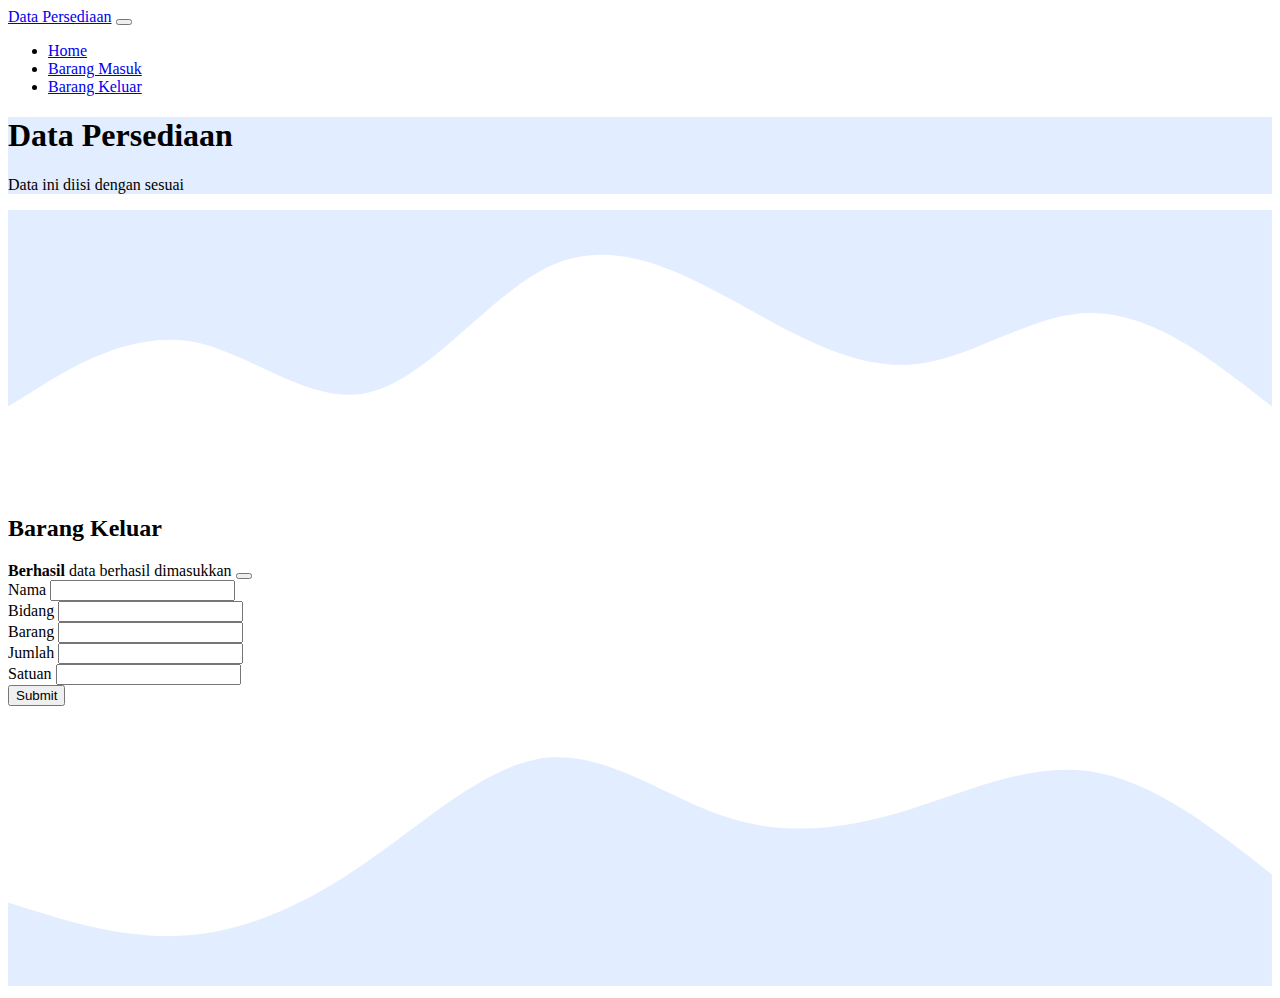
==== keluarr.html @ c0dbc34d "first commit" ====
<!DOCTYPE html>
<html lang="en">
  <head>
    <!-- Required meta tags -->
    <meta charset="utf-8" />
    <meta name="viewport" content="width=device-width, initial-scale=1" />

    <!-- Bootstrap CSS -->
    <link href="https://cdn.jsdelivr.net/npm/bootstrap@5.0.2/dist/css/bootstrap.min.css" rel="stylesheet" integrity="sha384-EVSTQN3/azprG1Anm3QDgpJLIm9Nao0Yz1ztcQTwFspd3yD65VohhpuuCOmLASjC" crossorigin="anonymous" />
    <link rel="stylesheet" href="style.css" />

    <title>Data Persediaan</title>
  </head>
  <body>
    <nav class="navbar navbar-expand-lg navbar-dark bg-primary">
      <div class="container">
        <a class="navbar-brand" href="#">Data Persediaan</a>
        <button class="navbar-toggler" type="button" data-bs-toggle="collapse" data-bs-target="#navbarNav" aria-controls="navbarNav" aria-expanded="false" aria-label="Toggle navigation">
          <span class="navbar-toggler-icon"></span>
        </button>
        <div class="collapse navbar-collapse" id="navbarNav">
          <ul class="navbar-nav ms-auto">
            <li class="nav-item">
              <a class="nav-link" aria-current="page" href="index.html">Home</a>
            </li>
            <li class="nav-item">
              <a class="nav-link" href="masukk.html">Barang Masuk</a>
            </li>
            <li class="nav-item">
              <a class="nav-link active" href="keluarr.html">Barang Keluar</a>
            </li>
          </ul>
        </div>
      </div>
    </nav>

    <div class="jumbotron text-center py-4">
      <h1 class="display-4">Data Persediaan</h1>
      <p class="lead">Data ini diisi dengan sesuai</p>
    </div>
    <svg xmlns="http://www.w3.org/2000/svg" viewBox="0 0 1440 320">
      <path
        fill="#e2edff"
        fill-opacity="1"
        d="M0,224L34.3,202.7C68.6,181,137,139,206,149.3C274.3,160,343,224,411,208C480,192,549,96,617,64C685.7,32,754,64,823,101.3C891.4,139,960,181,1029,176C1097.1,171,1166,117,1234,117.3C1302.9,117,1371,171,1406,197.3L1440,224L1440,0L1405.7,0C1371.4,0,1303,0,1234,0C1165.7,0,1097,0,1029,0C960,0,891,0,823,0C754.3,0,686,0,617,0C548.6,0,480,0,411,0C342.9,0,274,0,206,0C137.1,0,69,0,34,0L0,0Z"
      ></path>
    </svg>

    <div class="container">
      <div class="row text-center">
        <div class="col mb-4">
          <h2>Barang Keluar</h2>
        </div>
      </div>
      <div class="row justify-content-center">
        <div class="col-md-6">
          <div class="alert alert-success alert-dismissible fade show d-none my-alert" role="alert">
            <strong>Berhasil</strong> data berhasil dimasukkan
            <button type="button" class="btn-close" data-bs-dismiss="alert" aria-label="Close"></button>
          </div>
            <form name="persediaan">
                <div class="mb-3">
                <label for="nama" class="form-label">Nama</label>
                <input type="text" class="form-control" id="nama" aria-describedby="nama" name="nama" />
                </div>
                <div class="mb-3">
                <label for="bidang" class="form-label">Bidang</label>
                <input type="text" class="form-control" id="bidang" name="bidang" />
                </div>
                <div class="mb-3">
                <label for="barang" class="form-label">Barang</label>
                <input type="text" class="form-control" id="barang" name="barang" />
                </div>
                <div class="mb-3">
                <label for="jumlah" class="form-label">Jumlah</label>
                <input type="text" class="form-control" id="jumlah" name="jumlah" />
                </div>
                <div class="mb-3">
                <label for="satuan" class="form-label">Satuan</label>
                <input type="text" class="form-control" id="satuan" name="satuan" />
                </div>
                <button type="submit" class="btn btn-primary">Submit</button>
            </form>
        </div>
      </div>
    </div>
    </div>

    <svg xmlns="http://www.w3.org/2000/svg" viewBox="0 0 1440 320">
      <path
        fill="#e2edff"
        fill-opacity="1"
        d="M0,224L34.3,234.7C68.6,245,137,267,206,261.3C274.3,256,343,224,411,176C480,128,549,64,617,58.7C685.7,53,754,107,823,128C891.4,149,960,139,1029,117.3C1097.1,96,1166,64,1234,74.7C1302.9,85,1371,139,1406,165.3L1440,192L1440,320L1405.7,320C1371.4,320,1303,320,1234,320C1165.7,320,1097,320,1029,320C960,320,891,320,823,320C754.3,320,686,320,617,320C548.6,320,480,320,411,320C342.9,320,274,320,206,320C137.1,320,69,320,34,320L0,320Z"
      ></path>
    </svg>

    <script src="https://cdn.jsdelivr.net/npm/bootstrap@5.0.2/dist/js/bootstrap.bundle.min.js" integrity="sha384-MrcW6ZMFYlzcLA8Nl+NtUVF0sA7MsXsP1UyJoMp4YLEuNSfAP+JcXn/tWtIaxVXM" crossorigin="anonymous"></script>
  </body>
</html>
---- style.css ----
.jumbotron {
  background-color: #e2edff;
}

section {
  padding-top: 8rem;
}

.icon-service {
  width: 80px;
  height: 80px;
  border: solid #000 2px;
  border-radius: 50%;
  color: #000;
}

.hovered-card {
  transition: 0.3s;
}
.hovered-card:hover {
  transform: scale(1.1);
}
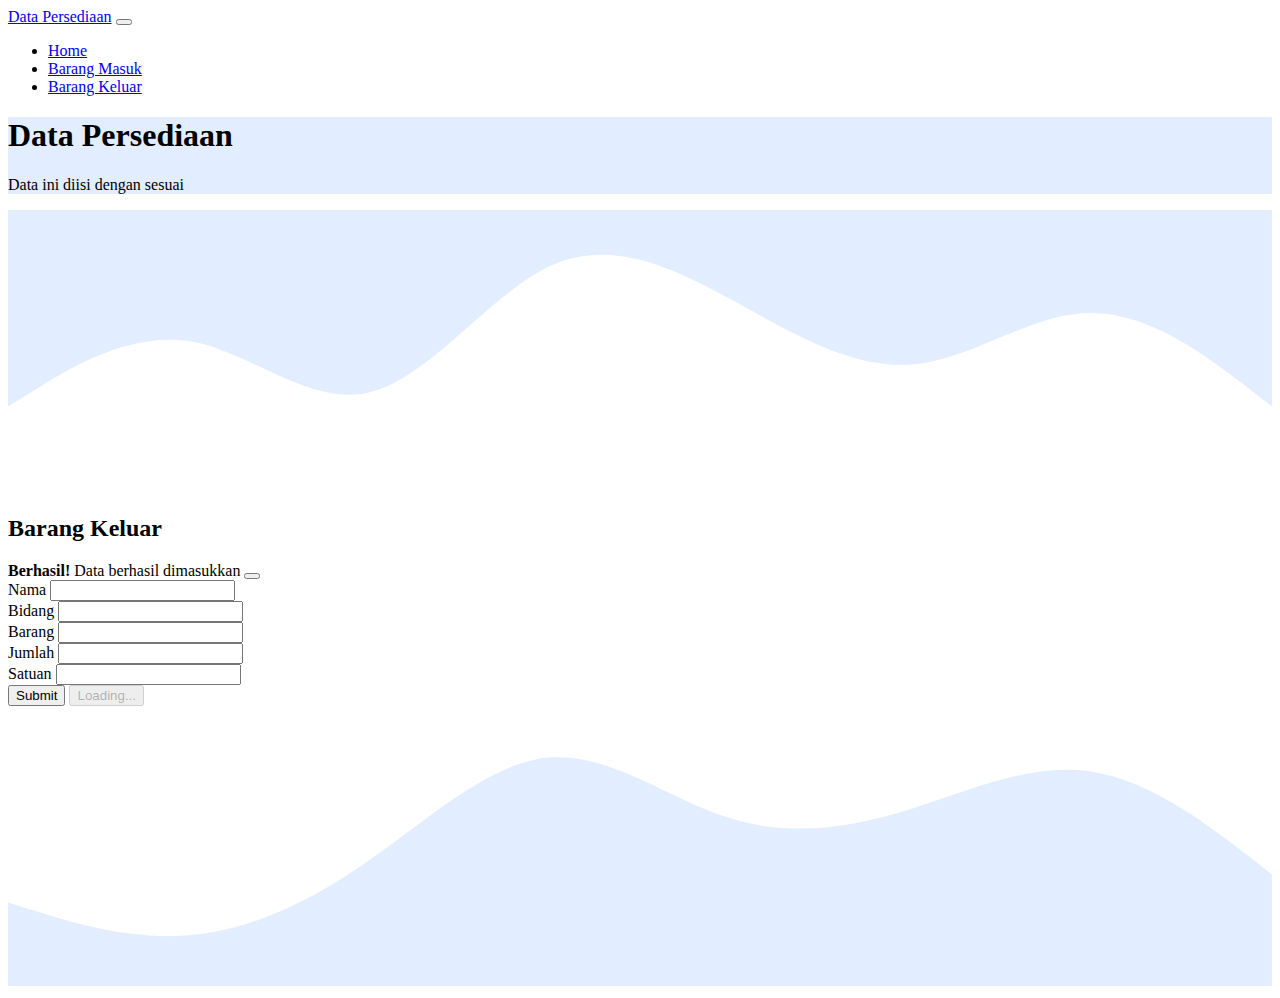
==== commit 8cae2273: "perubahan2" ====
--- a/keluarr.html
+++ b/keluarr.html
@@ -55,10 +55,10 @@
       <div class="row justify-content-center">
         <div class="col-md-6">
           <div class="alert alert-success alert-dismissible fade show d-none my-alert" role="alert">
-            <strong>Berhasil</strong> data berhasil dimasukkan
+            <strong>Berhasil!</strong> Data berhasil dimasukkan
             <button type="button" class="btn-close" data-bs-dismiss="alert" aria-label="Close"></button>
           </div>
-            <form name="persediaan">
+            <form name="submit-to-google-sheet">
                 <div class="mb-3">
                 <label for="nama" class="form-label">Nama</label>
                 <input type="text" class="form-control" id="nama" aria-describedby="nama" name="nama" />
@@ -79,7 +79,11 @@
                 <label for="satuan" class="form-label">Satuan</label>
                 <input type="text" class="form-control" id="satuan" name="satuan" />
                 </div>
-                <button type="submit" class="btn btn-primary">Submit</button>
+                <button type="submit" class="btn btn-primary btn-kirim">Submit</button>
+                <button class="btn btn-primary btn-loading d-none" type="button" disabled>
+                  <span class="spinner-border spinner-border-sm" role="status" aria-hidden="true"></span>
+                  Loading...
+                </button>
             </form>
         </div>
       </div>
@@ -95,5 +99,33 @@
     </svg>
 
     <script src="https://cdn.jsdelivr.net/npm/bootstrap@5.0.2/dist/js/bootstrap.bundle.min.js" integrity="sha384-MrcW6ZMFYlzcLA8Nl+NtUVF0sA7MsXsP1UyJoMp4YLEuNSfAP+JcXn/tWtIaxVXM" crossorigin="anonymous"></script>
+    <script>
+      const scriptURL = 'https://script.google.com/macros/s/AKfycbzDwgdKga4LMpzt7gA6rNuXtJAOabZYq-uWNV1rEPNAdAlcKewqqG8LWTtFhJ0lovJm/exec'
+      const form = document.forms['submit-to-google-sheet']
+      const btnKirim = document.querySelector('.btn-kirim');
+      const btnLoading = document.querySelector('.btn-loading');
+      const myAlert = document.querySelector('.my-alert');
+
+      form.addEventListener('submit', e => {
+        e.preventDefault();
+        // ketika tombol submit diklik
+        // tampilkan tombol loading, hilangkan tombol kirim
+        btnLoading.classList.toggle('d-none');
+        btnKirim.classList.toggle('d-none');
+        fetch(scriptURL, { method: 'POST', body: new FormData(form)})
+          .then(response => {
+            //tampilkan tombol kirim, hilangkan tombol kirim
+            btnLoading.classList.toggle('d-none');
+            btnKirim.classList.toggle('d-none');
+            //tampilan alert
+            myAlert.classList.toggle('d-none');
+            //reset formnya
+            form.reset();
+            console.log('Success!', response);
+
+      })
+          .catch(error => console.error('Error!', error.message))
+      })
+    </script>
   </body>
 </html>
